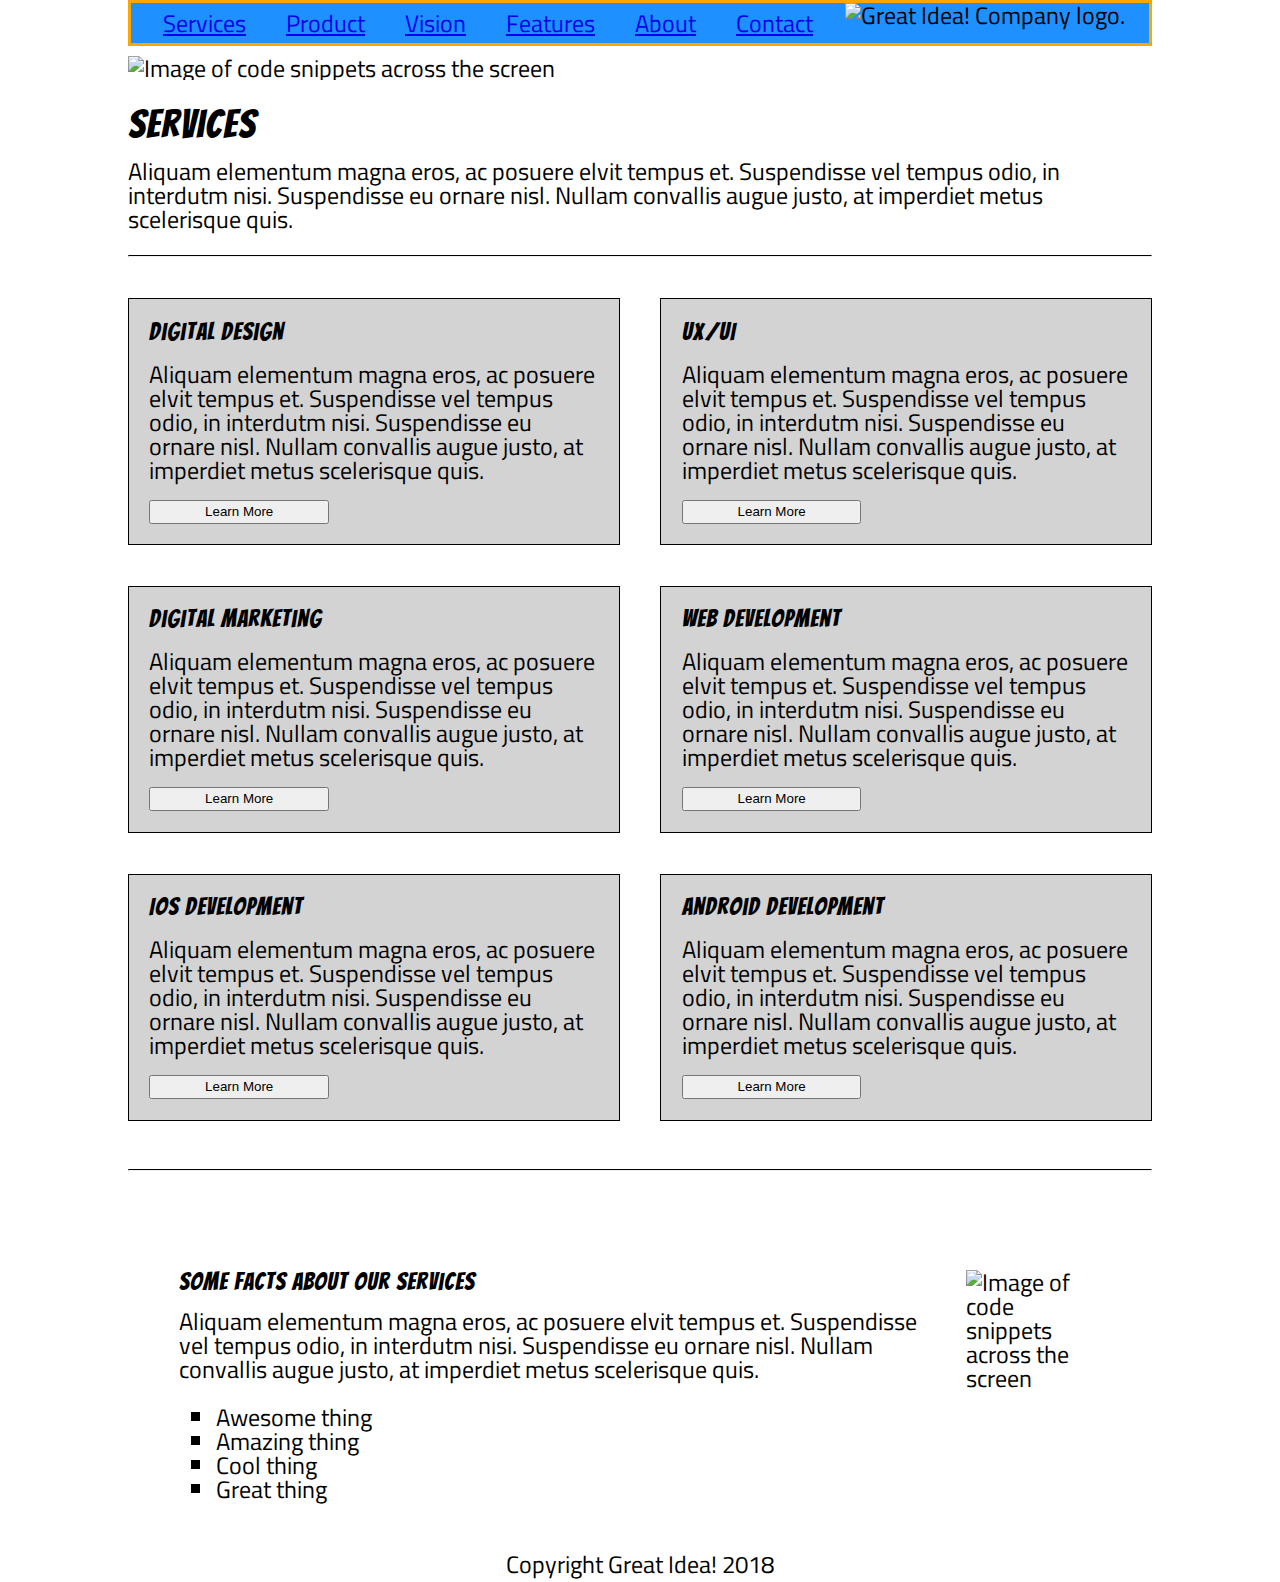
==== great-idea/services.html @ 8245840f "service & index files updated (missing stretch)" ====
<!doctype html>

<html lang="en">
<head>
  <meta charset="utf-8">

  <title>Great Idea!</title>

  <link href="https://fonts.googleapis.com/css?family=Bangers|Titillium+Web" rel="stylesheet">
  <link rel="stylesheet" href="css/index.css">

  <!--[if lt IE 9]>
    <script src="https://cdnjs.cloudflare.com/ajax/libs/html5shiv/3.7.3/html5shiv.js"></script>
  <![endif]-->
</head>

<body>
    <header>
        <!-- 000 NAVIGATION  x --> 
        <nav class="nav"> 
            <a class="navbar" href="/services.html">Services</a>
            <a class="navbar" href="#">Product</a>
            <a class="navbar" href="#">Vision</a>
            <a class="navbar" href="#">Features</a>
            <a class="navbar" href="#">About</a>
            <a class="navbar" href="#">Contact</a>
            <img class="logo" src="img/logo.png" alt="Great Idea! Company logo." ahref="??">
          </nav>
        <!-- 001  -->
        <img class="services_header" src="/great-idea/img/services-header.jpg" alt="Image of code snippets across the screen">
      </header>
    <br>
      <div class="intro">
          <h1>Services</h1>
          <p>Aliquam elementum magna eros, ac posuere elvit tempus et. Suspendisse vel tempus odio, in interdutm nisi. Suspendisse eu ornare nisl. Nullam convallis augue justo, at imperdiet metus scelerisque quis.</p>
      </div>
      <hr class="hr2">
      <section class="service_grid">
          <div class="gridbox">
            <h2>Digital Design</h2>
            <p>Aliquam elementum magna eros, ac posuere elvit tempus et. Suspendisse vel tempus odio, in interdutm nisi. Suspendisse eu ornare nisl. Nullam convallis augue justo, at imperdiet metus scelerisque quis.</p>
            <button class="learnmore" ahref="??">Learn More</button>
          </div>
          <div class="gridbox">
            <h2>UX/UI</h2>
            <p>Aliquam elementum magna eros, ac posuere elvit tempus et. Suspendisse vel tempus odio, in interdutm nisi. Suspendisse eu ornare nisl. Nullam convallis augue justo, at imperdiet metus scelerisque quis.</p>
            <button class="learnmore" ahref="??">Learn More</button>
          </div>  
          <div class="gridbox">
            <h2>Digital Marketing</h2>
            <p>Aliquam elementum magna eros, ac posuere elvit tempus et. Suspendisse vel tempus odio, in interdutm nisi. Suspendisse eu ornare nisl. Nullam convallis augue justo, at imperdiet metus scelerisque quis.</p>
            <button class="learnmore" ahref="??">Learn More</button>
          </div>
          <div class="gridbox">
            <h2>Web Development</h2>
            <p>Aliquam elementum magna eros, ac posuere elvit tempus et. Suspendisse vel tempus odio, in interdutm nisi. Suspendisse eu ornare nisl. Nullam convallis augue justo, at imperdiet metus scelerisque quis.</p>
            <button class="learnmore" ahref="??">Learn More</button>
          </div>  
          <div class="gridbox">
            <h2>IOS Development</h2>
            <p>Aliquam elementum magna eros, ac posuere elvit tempus et. Suspendisse vel tempus odio, in interdutm nisi. Suspendisse eu ornare nisl. Nullam convallis augue justo, at imperdiet metus scelerisque quis.</p>
            <button class="learnmore" ahref="??">Learn More</button>
          </div>
          <div class="gridbox">
            <h2>Android Development</h2>
            <p>Aliquam elementum magna eros, ac posuere elvit tempus et. Suspendisse vel tempus odio, in interdutm nisi. Suspendisse eu ornare nisl. Nullam convallis augue justo, at imperdiet metus scelerisque quis.</p>
            <button class="learnmore" ahref="??">Learn More</button>
          </div>  
        </section> 
       <hr>
    
      <div class="facts">
        <div>
          <h2>Some Facts About Our Services</h2>
          <p>Aliquam elementum magna eros, ac posuere elvit tempus et. Suspendisse vel tempus odio, in interdutm nisi. Suspendisse eu ornare nisl. Nullam convallis augue justo, at imperdiet metus scelerisque quis.</p>
        <br>  
          <ul>
              <li>Awesome thing</li>
              <li>Amazing thing</li>
              <li>Cool thing</li>
              <li>Great thing</li>
            </ul> 
         </div> 
        <img class="services_facts" src="/great-idea/img/services-info.png" alt="Image of code snippets across the screen">
      </div> 
      <footer>
        <p class="copyright">Copyright Great Idea! 2018</p>
      </footer>
      </body>
    </html>
---- great-idea/css/index.css ----
/* http://meyerweb.com/eric/tools/css/reset/ 
   v2.0 | 20110126
   License: none (public domain)
*/

html, body, div, span, applet, object, iframe,
h1, h2, h3, h4, h5, h6, p, blockquote, pre,
a, abbr, acronym, address, big, cite, code,
del, dfn, em, img, ins, kbd, q, s, samp,
small, strike, strong, sub, sup, tt, var,
b, u, i, center,
dl, dt, dd, ol, ul, li,
fieldset, form, label, legend,
table, caption, tbody, tfoot, thead, tr, th, td,
article, aside, canvas, details, embed, 
figure, figcaption, footer, header, hgroup, 
menu, nav, output, ruby, section, summary,
time, mark, audio, video {
	margin: 0;
	padding: 0;
	border: 0;
	font-size: 100%;
	font: inherit;
	vertical-align: baseline;
}
/* HTML5 display-role reset for older browsers */
article, aside, details, figcaption, figure, 
footer, header, hgroup, menu, nav, section {
	display: block;
}
body {
	line-height: 1;
}
ol, ul {
	list-style: none;
}
blockquote, q {
	quotes: none;
}
blockquote:before, blockquote:after,
q:before, q:after {
	content: '';
	content: none;
}
table {
	border-collapse: collapse;
	border-spacing: 0;
}

/* Set every element's box-sizing to border-box */
* {
    box-sizing: border-box;
}

html, body {
    height: 100%;
    font-family: 'Titillium Web', sans-serif;
}

h1, h2, h3, h4, h5 {
    font-family: 'Bangers', cursive;
    letter-spacing: 1px;
    margin-bottom: 15px;
}

/* Copy and paste your work from yesterday here and start to refactor into flexbox */

*{
	box-sizing:border-box;
	padding:0;
	margin: 0;
 	max-width: 100%;
	/* border: 1px solid grey !important; */
  }

.nav {
	width: 100%;
	display: flex;
	justify-content: space-evenly; 
	background-color: dodgerblue;
	margin: 0 10px 0 0;
	border: 3px solid orange;
}
.navbar {
	display: block-inline;
	margin: 8px;
}

body {
	margin: 0 10%;
	font-size: 1.5em;
}

.parent {
	display: flex;
	justify-content: centery;
	flex-wrap: wrap;
}

.main {
	display: flex;
	flex-direction: column;
	justify-content: space-evenly;
	width:50%;
	margin: 2% 0 0% 0;
	}

.main h1 {
	font-size: 40px;
	text-align: center;
	margin: 0 auto;
	}

.main img{
	max-width: 60%;
	margin: 0 auto;
}

button{
	display: block;
	width: 20%;
	margin: 0% 0% 0% 40%;
}

hr {
	display: block;
	height: 1px;
	border-top: 1px solid black;
	margin: 2em 0;
}
.top{
	display: flex;
	justify-content: space-around;
	margin: 0 auto;
}

.top div{
	margin:0 1%;
}

.middle-img{
	width: 100%;
}

.bottom {
	display: flex;
	justify-content: space-around;
}

.copyright {
	text-align: center;
}


.contact {
	margin: 2% 0;
}

/* Services Page CSS */


.services_header {
	width: 100%;
	margin: 1% 0 0 0;
}
h1 {
	font-size: 40px;
}

.intro {
	margin: 0 0 1em 0;
}
.hr2 {
	display: block;
	height: 1px;
	border-top: 1px solid black;
	margin: 0 auto;
}

.service_grid {
	display: flex;
	flex-wrap: wrap;
	justify-content: space-between;

}

.gridbox{
	/* display: flex; */
	border: 1px solid black;
	background-color: lightgrey;
	max-width: 48%;
	margin: 4% 0 0 0;
	padding: 2%;
}

.gridbox p {
	margin: 4% 0;
}

.learnmore {
	line-height: 1.5em;
	width: 40%;
	margin: 0 0;
}

.learnmore:hover{
		box-shadow: 0 14px 28px
	 rgba(0,0,0,0.25), 
	 0 10px 10px 
	 rgba(0,0,0,0.22);
}


.facts{
	display: flex;
	padding: 5%;
}

.facts img {
	width: 40%;
	margin:0 0 0 5%;
}

.facts ul {
	padding-left: 5%;
	list-style-type: square;
}


/* MEDIA QUIERIES */

/* mobiles */
 @media screen 
  and (max-device-width: 450px) 
  and (-webkit-min-device-pixel-ratio: 1) { 

}


/* tablets */
@media screen 
and (max-device-width: 768px) { 

}
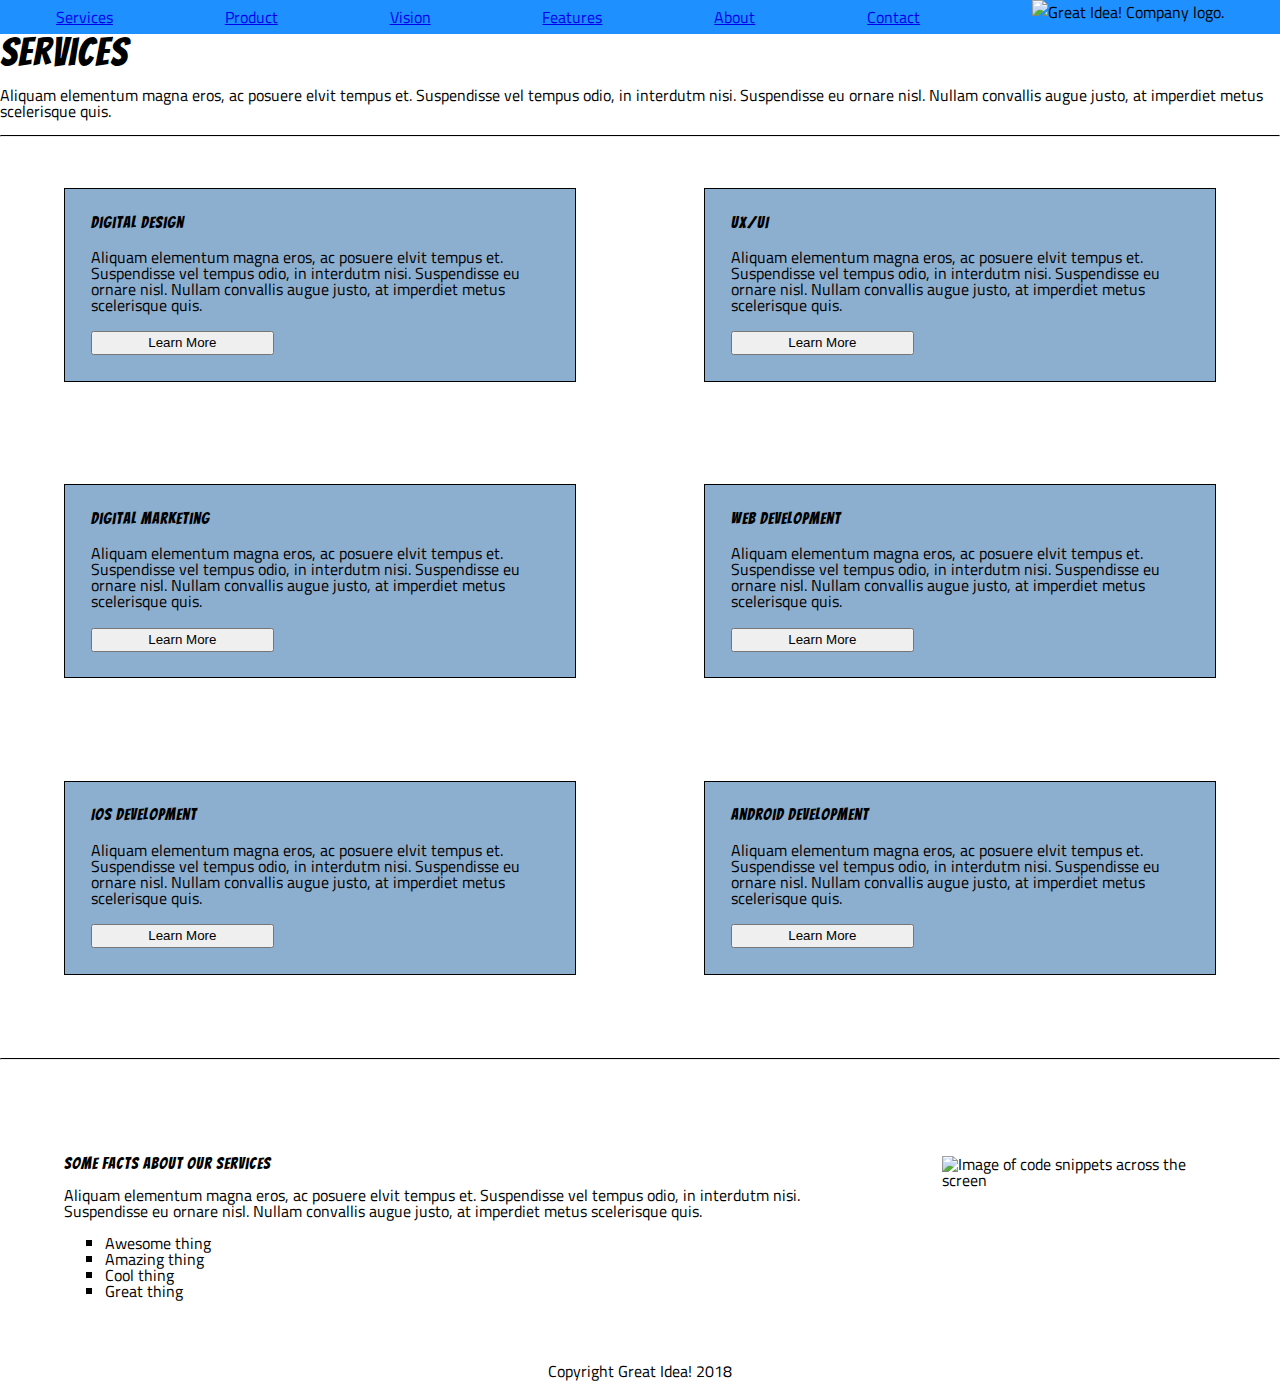
==== commit 7fef0ab3: "media quiery stretch goal" ====
--- a/great-idea/services.html
+++ b/great-idea/services.html
@@ -3,7 +3,7 @@
 <html lang="en">
 <head>
   <meta charset="utf-8">
-
+  <meta name="viewport" content="width=device-width, initial-scale=1.0">
   <title>Great Idea!</title>
 
   <link href="https://fonts.googleapis.com/css?family=Bangers|Titillium+Web" rel="stylesheet">
--- a/great-idea/css/index.css
+++ b/great-idea/css/index.css
@@ -71,23 +71,23 @@
 	margin: 0;
  	max-width: 100%;
 	/* border: 1px solid grey !important; */
-  }
+}
 
 .nav {
-	width: 100%;
-	display: flex;
-	justify-content: space-evenly; 
+	width: 100% !important;
+	position: fixed;	
+	display: flex;
+	line-height: 1.5rem;
+	justify-content: space-around; 
 	background-color: dodgerblue;
-	margin: 0 10px 0 0;
-	border: 3px solid orange;
-}
+}
+
 .navbar {
-	display: block-inline;
-	margin: 8px;
-}
-
-body {
-	margin: 0 10%;
+	padding: .3rem 0;
+}
+
+.container {
+	margin: 0 5%;
 	font-size: 1.5em;
 }
 
@@ -161,8 +161,8 @@
 
 .services_header {
 	width: 100%;
-	margin: 1% 0 0 0;
-}
+}
+
 h1 {
 	font-size: 40px;
 }
@@ -181,15 +181,17 @@
 	display: flex;
 	flex-wrap: wrap;
 	justify-content: space-between;
+	max-width: 100%;
 
 }
 
 .gridbox{
 	/* display: flex; */
 	border: 1px solid black;
-	background-color: lightgrey;
-	max-width: 48%;
-	margin: 4% 0 0 0;
+	background-color: rgb(140, 174, 207);
+	flex-wrap: wrap;
+	max-width: 40%;
+	margin: 4% 5%;
 	padding: 2%;
 }
 
@@ -228,17 +230,184 @@
 
 
 /* MEDIA QUIERIES */
+/* service page */
 
 /* mobiles */
- @media screen 
-  and (max-device-width: 450px) 
-  and (-webkit-min-device-pixel-ratio: 1) { 
+ @media (max-width: 450px)  { 
+
+	.nav {
+		overflow: hidden;
+		padding: 10px 10px; /* Large padding which will shrink on scroll (using JS) */
+		flex-flow: row wrap;
+		transition: 0.4s; /* Adds a transition effect when the padding is decreased */
+		width: 100%;
+		top: 0; /* At the top */
+		z-index: 99;
+	}
+
+	.intro {
+		margin: 45% 0 5% 0;
+		text-align: center;
+	}
+
+	.logo {
+		width: 100%;
+	}
+	
+	.navbar {
+		width: 30%;
+		order: 1;
+		text-align: center;
+		font-size: .8rem;
+		margin: 0 auto;
+		color: white;
+	}
+
+	.services_header{
+		display: none;
+	}
+
+	hr {
+		display: none;
+	}
+
+	.service_grid {
+		flex-direction: column;
+		align-items: center;
+	}
+
+	.gridbox{
+		max-width: 80%;
+		background-color: rgb(140, 174, 207);
+
+	}
+
+	.facts {
+		flex-direction: column;
+		align-items: center;
+		background-image: url("/great-idea/img/services-info.png");
+		opacity: .3;
+	}
+	.facts div {
+		color:dodgerblue;
+		font-weight: bold;
+	}
+	.services_facts {
+		display: none;
+	}
+	
+	.copyright {
+		background-color: dodgerblue;
+	}
 
 }
 
 
 /* tablets */
-@media screen 
-and (max-device-width: 768px) { 
-
-}
+@media (min-width: 750px) and (max-width: 1079px) { 
+
+	.nav {
+		overflow: hidden;
+		padding: 10px 10px; /* Large padding which will shrink on scroll (using JS) */
+		flex-flow: row wrap;
+		transition: 0.4s; /* Adds a transition effect when the padding is decreased */
+		width: 100%;
+		top: 0; /* At the top */
+		z-index: 99;
+	}
+
+	.intro {
+		margin: 0% 0 5% 0;
+		text-align: center;
+	}
+
+	.navbar {
+		text-align: center;
+		font-size: .8rem;
+		margin: 0 auto;
+		color: white;
+	}
+
+	.service_grid {
+		justify-content: space-evenly;
+		margin: 2% 2%;
+	}
+
+	.gridbox{
+		max-width: 42%;
+		background-color: rgb(140, 174, 207);
+		margin: 2% 0%;
+
+	}
+
+	.facts {
+		
+	}
+	.facts div {
+		font-weight: bold;
+	}
+	
+	.copyright {
+		background-color: dodgerblue;
+	}
+
+}
+
+/* computers */
+/* @media (min-width: 1080px) { 
+
+	.intro {
+		margin: % 0 5% 0;
+		text-align: center;
+		font-size: 2em;
+	}
+
+	.logo {
+		width: 100%;
+	}
+	
+	.navbar {
+		width: 30%;
+		order: 1;
+		text-align: center;
+		font-size: .8rem;
+		margin: 0 auto;
+		color: white;
+	}
+
+	
+
+	hr {
+		display: none;
+	}
+
+	.service_grid {
+		flex-direction: column;
+		align-items: center;
+	}
+
+	.gridbox{
+		max-width: 80%;
+		background-color: rgb(140, 174, 207);
+
+	}
+
+	.facts {
+		flex-direction: column;
+		align-items: center;
+		background-image: url("/great-idea/img/services-info.png");
+		opacity: .3;
+	}
+	.facts div {
+		color:dodgerblue;
+		font-weight: bold;
+	}
+	.services_facts {
+		display: none;
+	}
+	
+	.copyright {
+		background-color: dodgerblue;
+	}
+
+} */
